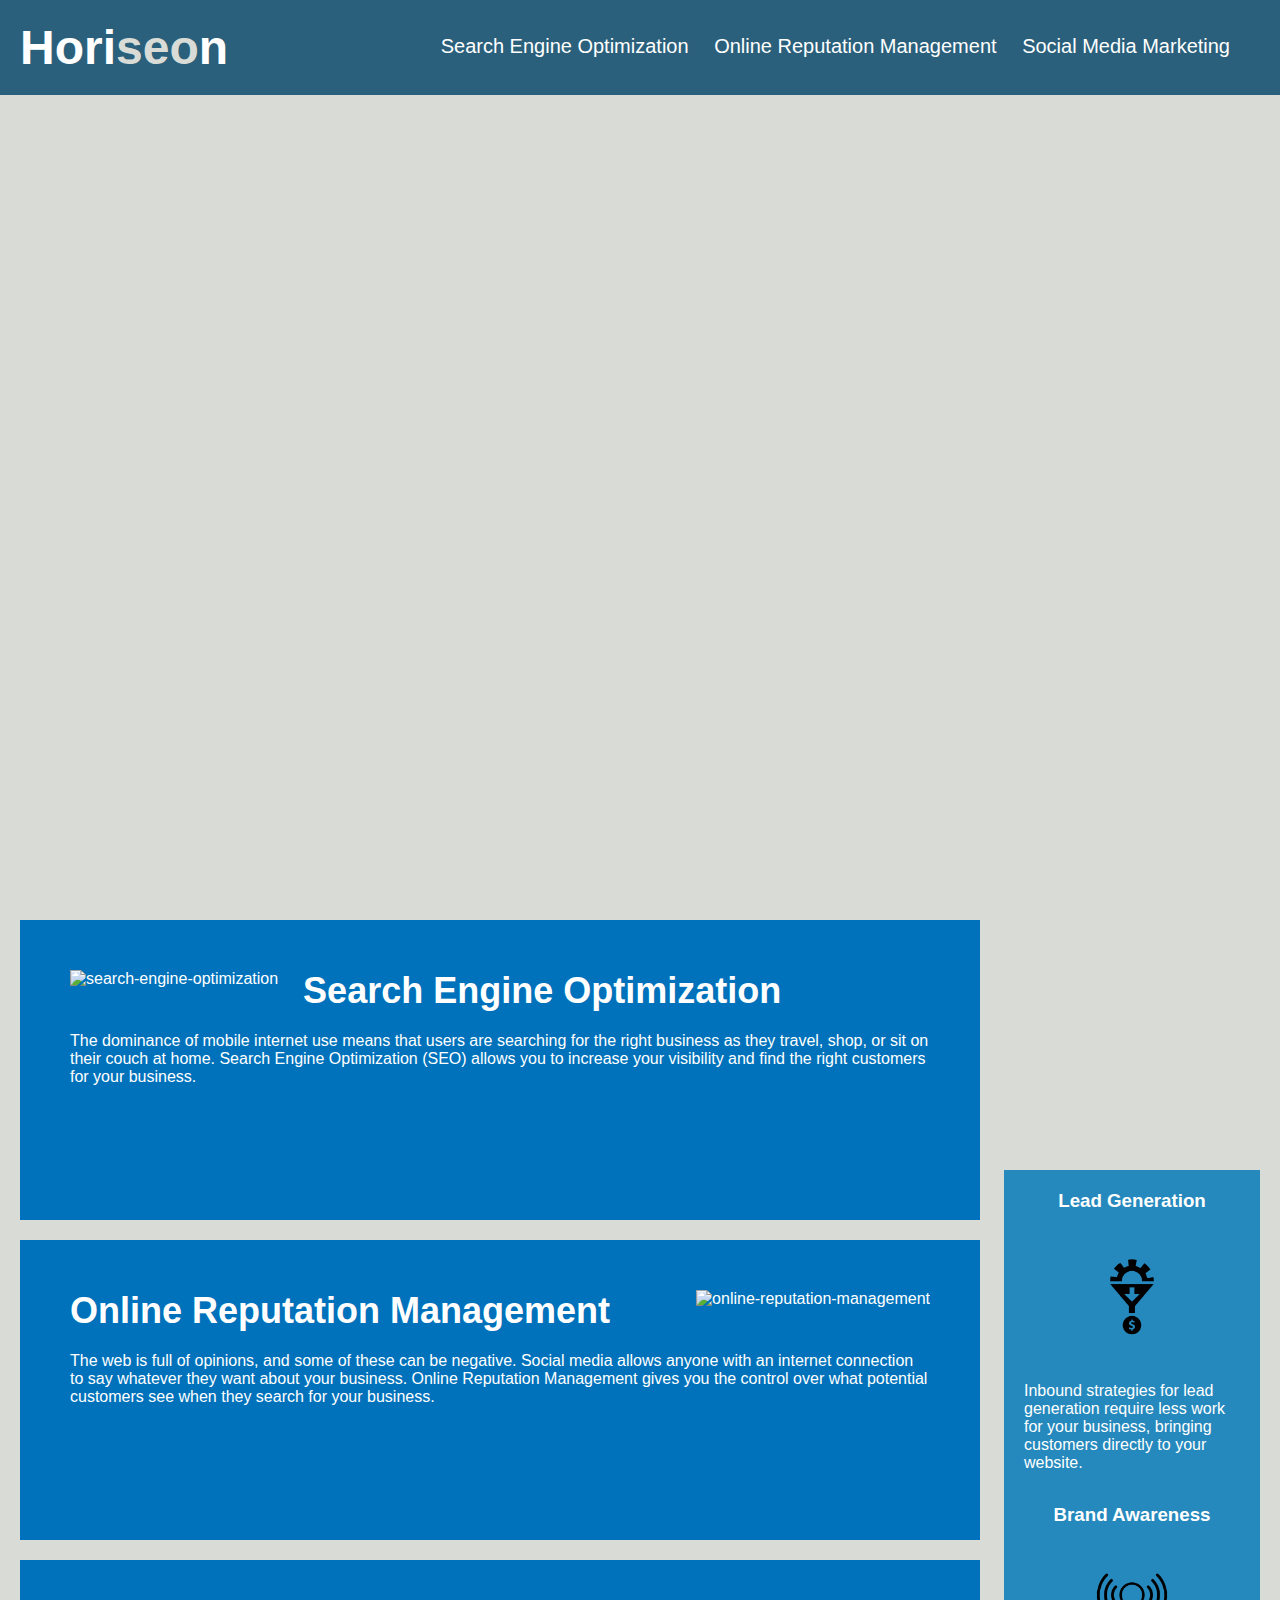
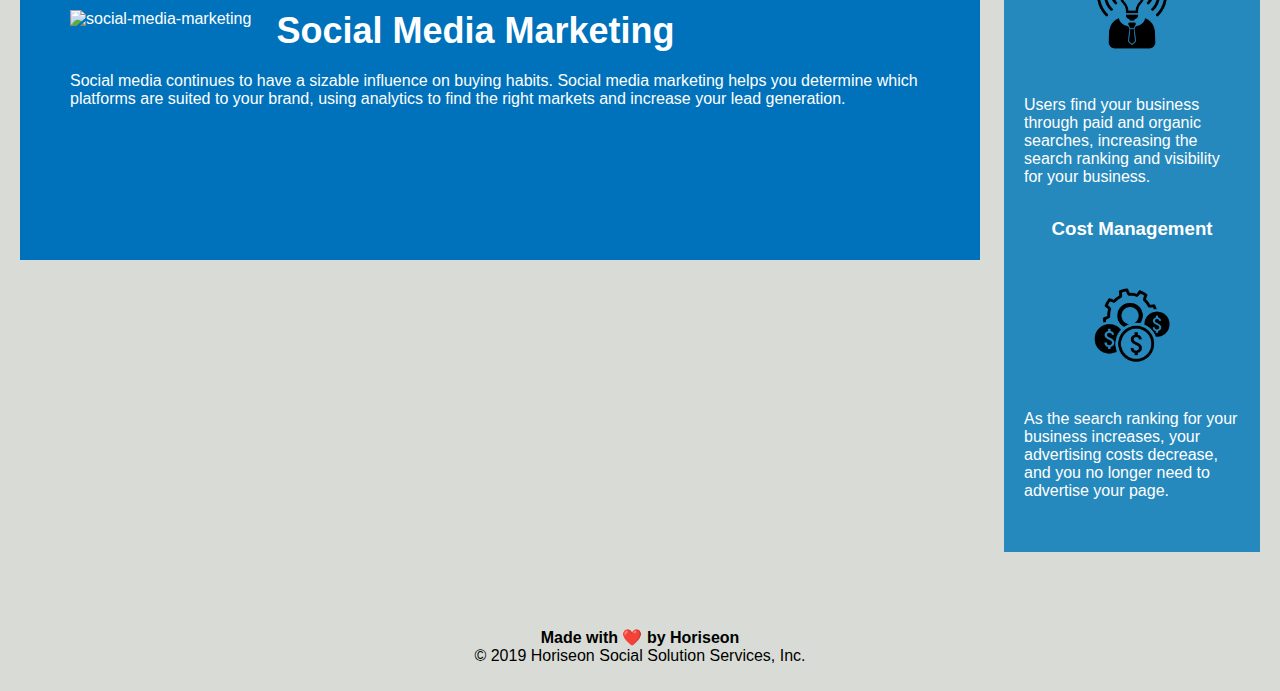
==== index.html @ a4ea69ff "Add files via upload" ====
<!DOCTYPE html>
<html lang="en-us">

<head>
    <meta charset="UTF-8" />
    <link rel="stylesheet" href="./assets/css/style.css">
    <!-- changed title from "website" to "Horiseon" -->
    <title>Horiseon</title>
</head>

<body>
    <!-- added header tag -->
    <header>
        <div class="header">
            <h1>Hori<span class="seo">seo</span>n</h1>
                <div>
                    <!-- added nav tag -->
                    <nav>
                        <a href="#search-engine-optimization">Search Engine Optimization</a>
                        <a href="#online-reputation-management">Online Reputation Management</a>
                        <a href="#social-media-marketing">Social Media Marketing</a>
                    </nav>
                </div>
        </div>
    </header>

    <!-- added section tag -->
    <section>

        <div class="hero"></div>
        <div class="content">
            <div class="search-engine-optimization">
                <img src="./assets/images/search-engine-optimization.jpg" class="float-left" alt="search-engine-optimization"/> 
                <!-- ⬆️added alt attribute -->
    
    
                <h2>Search Engine Optimization</h2>
                <p>
                    The dominance of mobile internet use means that users are searching for the right business as they travel, shop, or sit on their couch at home. Search Engine Optimization (SEO) allows you to increase your visibility and find the right customers for your business.
                </p>
            </div>
            <div id="online-reputation-management" class="online-reputation-management">
                <img src="./assets/images/online-reputation-management.jpg" class="float-right" alt="online-reputation-management"/> 
                <!-- ⬆️added alt attribute -->
                <h2>Online Reputation Management</h2>
                <p>
                    The web is full of opinions, and some of these can be negative. Social media allows anyone with an internet connection to say whatever they want about your business. Online Reputation Management gives you the control over what potential customers see when they search for your business.
                </p>
            </div>
            <div id="social-media-marketing" class="social-media-marketing">
                <img src="./assets/images/social-media-marketing.jpg" class="float-left" alt="social-media-marketing"/> 
                <!-- ⬆️added alt attribute -->
                <h2>Social Media Marketing</h2>
                <p>
                    Social media continues to have a sizable influence on buying habits. Social media marketing helps you determine which platforms are suited to your brand, using analytics to find the right markets and increase your lead generation.
                </p>
            </div>
        </div>

    </section>

    <!-- added aside tag -->
    <aside>
        <div class="benefits">
            <div class="benefit-lead">
                <h3>Lead Generation</h3>
                <img src="./assets/images/lead-generation.png" alt="lead-generation"/> 
                <!-- ⬆️added alt attribute -->
                <p>
                    Inbound strategies for lead generation require less work for your business, bringing customers directly to your website.
                </p>
            </div>
            <div class="benefit-brand">
                <h3>Brand Awareness</h3>
                <img src="./assets/images/brand-awareness.png" alt="brand-awareness"/> 
                <!-- ⬆️added alt attribute -->
                <p>
                    Users find your business through paid and organic searches, increasing the search ranking and visibility for your business.
                </p>
            </div>
            <div class="benefit-cost">
                <h3>Cost Management</h3>
                <img src="./assets/images/cost-management.png" alt="cost-management"></img> 
                <!-- ⬆️added alt attribute -->
                <p>
                    As the search ranking for your business increases, your advertising costs decrease, and you no longer need to advertise your page.
                </p>
            </div>
        </div>
    </aside>

    <!-- added footer tag -->
    <footer>
        <div class="footer">
            <!-- changed h2 to h4 -->
            <h4>Made with ❤️️ by Horiseon</h4>
            <p>
                &copy; 2019 Horiseon Social Solution Services, Inc.
            </p>
        </div>
    </footer>

</body>

</html>
---- assets/css/style.css ----
* {
    box-sizing: border-box;
    padding: 0;
    margin: 0;
}

body {
    background-color: #d9dcd6;
}

.header {
    padding: 20px;
    font-family: 'Trebuchet MS', 'Lucida Sans Unicode', 'Lucida Grande', 'Lucida Sans', Arial, sans-serif;
    background-color: #2a607c;
    color: #ffffff;
}

.header h1 {
    display: inline-block;
    font-size: 48px;
}

.header h1 .seo {
    color: #d9dcd6;
}

.header div {
    padding-top: 15px;
    margin-right: 20px;
    float: right;
    font-family: 'Gill Sans', 'Gill Sans MT', Calibri, 'Trebuchet MS', sans-serif;
    font-size: 20px;
}

.header div ul {
    list-style-type: none;
}

.header div ul li {
    display: inline-block;
    margin-left: 25px;
}

a {
    color: #ffffff;
    text-decoration: none;
    margin: 10px;  /* added margin here */
}

p {
    font-size: 16px;
}

.hero {
    height: 800px;
    width: 100%;
    margin-bottom: 25px;
    background-image: url("../images/digital-marketing-meeting.jpg");
    background-size: cover;
    background-position: center;
}

.float-left {
    float: left;
    margin-right: 25px;
}

.float-right {
    float: right;
    margin-left: 25px;
}

.content {
    width: 75%;
    display: inline-block;
    margin-left: 20px;
}

/* added aside selector */
aside {
    margin-top: -55.5%;
}

.benefits {
    margin-right: 20px;
    padding: 20px;
    clear: both;
    float: right;
    width: 20%;
    height: 100%;
    font-family: 'Gill Sans', 'Gill Sans MT', Calibri, 'Trebuchet MS', sans-serif;
    background-color: #2589bd;
}

.benefit-lead {
    margin-bottom: 32px;
    color: #ffffff;
}

.benefit-brand {
    margin-bottom: 32px;
    color: #ffffff;
}

.benefit-cost {
    margin-bottom: 32px;
    color: #ffffff;
}

.benefit-lead h3 {
    margin-bottom: 10px;
    text-align: center;
}

.benefit-brand h3 {
    margin-bottom: 10px;
    text-align: center;
}

.benefit-cost h3 {
    margin-bottom: 10px;
    text-align: center;
}

.benefit-lead img {
    display: block;
    margin: 10px auto;
    max-width: 150px;
}

.benefit-brand img {
    display: block;
    margin: 10px auto;
    max-width: 150px;
}

.benefit-cost img {
    display: block;
    margin: 10px auto;
    max-width: 150px;
}

.search-engine-optimization {
    margin-bottom: 20px;
    padding: 50px;
    height: 300px;
    font-family: 'Gill Sans', 'Gill Sans MT', Calibri, 'Trebuchet MS', sans-serif;
    background-color: #0072bb;
    color: #ffffff;
}

.online-reputation-management {
    margin-bottom: 20px;
    padding: 50px;
    height: 300px;
    font-family: 'Gill Sans', 'Gill Sans MT', Calibri, 'Trebuchet MS', sans-serif;
    background-color: #0072bb;
    color: #ffffff;
}

.social-media-marketing {
    margin-bottom: 20px;
    padding: 50px;
    height: 300px;
    font-family: 'Gill Sans', 'Gill Sans MT', Calibri, 'Trebuchet MS', sans-serif;
    background-color: #0072bb;
    color: #ffffff;
}

.search-engine-optimization img {
    max-height: 200px;
}

.online-reputation-management img {
    max-height: 200px;
}

.social-media-marketing img {
    max-height: 200px;
}

.search-engine-optimization h2 {
    margin-bottom: 20px;
    font-size: 36px;
}

.online-reputation-management h2 {
    margin-bottom: 20px;
    font-size: 36px;
}

.social-media-marketing h2 {
    margin-bottom: 20px;
    font-size: 36px;
}

.footer {
    padding-top: 6%;    /* changed "padding: 30px" to "padding-top: 6%; " */
    padding-bottom: 2%;    /* added padding-bottom: 2%; */
    clear: both;
    font-family: 'Trebuchet MS', 'Lucida Sans Unicode', 'Lucida Grande', 'Lucida Sans', Arial, sans-serif;
    text-align: center;
}

.footer h2 {
    font-size: 20px;
}
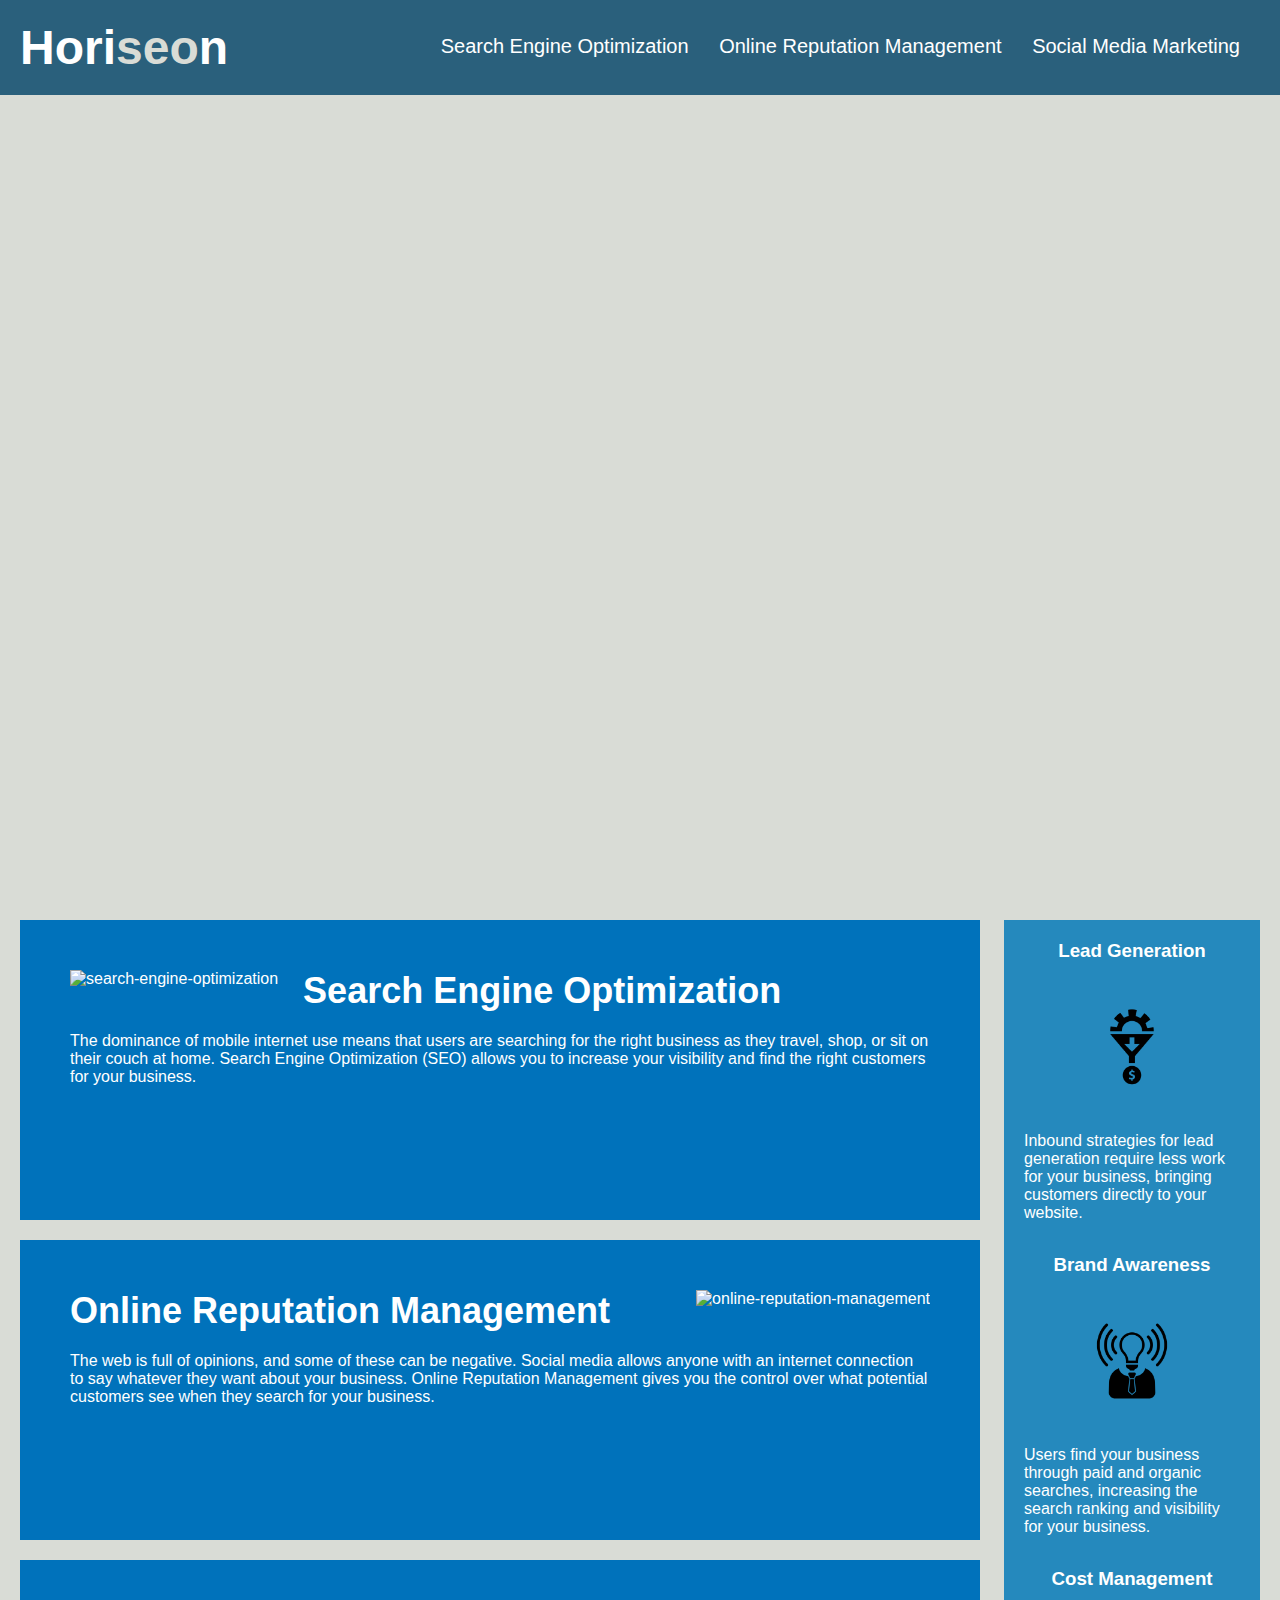
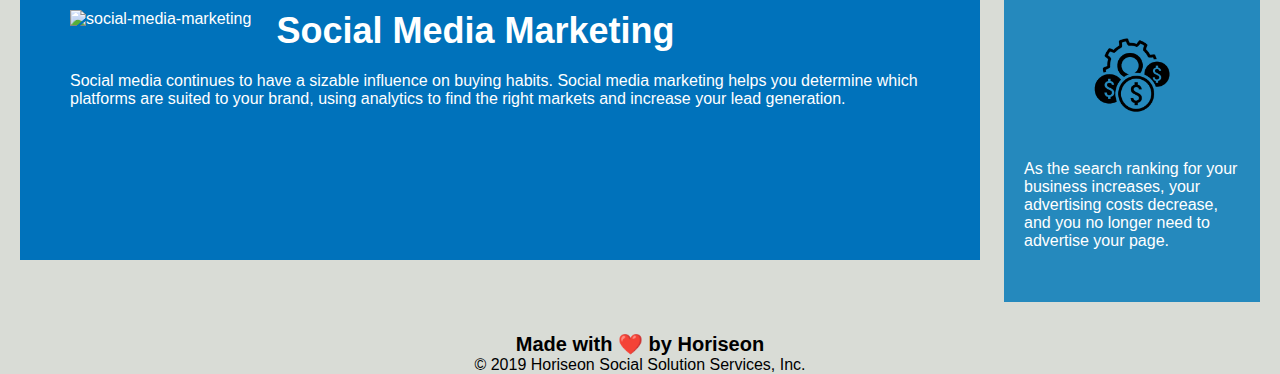
==== commit 89fb7b42: "refactored html and css file, updated readme.md" ====
--- a/index.html
+++ b/index.html
@@ -4,102 +4,110 @@
 <head>
     <meta charset="UTF-8" />
     <link rel="stylesheet" href="./assets/css/style.css">
-    <!-- changed title from "website" to "Horiseon" -->
+
+    <!-- changed title from website to horiseon -->
     <title>Horiseon</title>
 </head>
 
 <body>
-    <!-- added header tag -->
-    <header>
-        <div class="header">
+    <!-- changed div to header -->
+    <header class="header"> 
             <h1>Hori<span class="seo">seo</span>n</h1>
-                <div>
-                    <!-- added nav tag -->
-                    <nav>
+
+            <!-- changed div to nav -->
+            <nav>
+                <ul>
+                    <li>
                         <a href="#search-engine-optimization">Search Engine Optimization</a>
+                    </li>
+                    <li>
                         <a href="#online-reputation-management">Online Reputation Management</a>
+                    </li>
+                    <li>
                         <a href="#social-media-marketing">Social Media Marketing</a>
-                    </nav>
-                </div>
-        </div>
-    </header>
+                    </li>
+                </ul>
+            </nav>
+        </header>
 
-    <!-- added section tag -->
-    <section>
+     <!-- changed div to section -->
+     <section class="hero"></section> 
+     
+     <!-- changed div to section -->
+     <section class="content">
 
-        <div class="hero"></div>
-        <div class="content">
-            <div class="search-engine-optimization">
-                <img src="./assets/images/search-engine-optimization.jpg" class="float-left" alt="search-engine-optimization"/> 
-                <!-- ⬆️added alt attribute -->
-    
-    
-                <h2>Search Engine Optimization</h2>
-                <p>
-                    The dominance of mobile internet use means that users are searching for the right business as they travel, shop, or sit on their couch at home. Search Engine Optimization (SEO) allows you to increase your visibility and find the right customers for your business.
-                </p>
-            </div>
-            <div id="online-reputation-management" class="online-reputation-management">
-                <img src="./assets/images/online-reputation-management.jpg" class="float-right" alt="online-reputation-management"/> 
-                <!-- ⬆️added alt attribute -->
-                <h2>Online Reputation Management</h2>
-                <p>
-                    The web is full of opinions, and some of these can be negative. Social media allows anyone with an internet connection to say whatever they want about your business. Online Reputation Management gives you the control over what potential customers see when they search for your business.
-                </p>
-            </div>
-            <div id="social-media-marketing" class="social-media-marketing">
-                <img src="./assets/images/social-media-marketing.jpg" class="float-left" alt="social-media-marketing"/> 
-                <!-- ⬆️added alt attribute -->
-                <h2>Social Media Marketing</h2>
-                <p>
-                    Social media continues to have a sizable influence on buying habits. Social media marketing helps you determine which platforms are suited to your brand, using analytics to find the right markets and increase your lead generation.
-                </p>
-            </div>
-        </div>
+        <!-- changed div to article -->
+        <article class="search-engine-optimization">
+            
+            <!-- added alt attribute to img tag -->
+            <img src="./assets/images/search-engine-optimization.jpg" class="float-left" alt="search-engine-optimization" />
+            <h2>Search Engine Optimization</h2>
+            <p>
+                The dominance of mobile internet use means that users are searching for the right business as they travel, shop, or sit on their couch at home. Search Engine Optimization (SEO) allows you to increase your visibility and find the right customers for your business.
+            </p>
+        </article>
 
+        <!-- changed div to article -->
+        <article id="online-reputation-management" class="online-reputation-management"> 
+
+            <!-- added alt attribute to img tag -->
+            <img src="./assets/images/online-reputation-management.jpg" class="float-right" alt="online-reputation-management" />
+            <h2>Online Reputation Management</h2>
+            <p>
+                The web is full of opinions, and some of these can be negative. Social media allows anyone with an internet connection to say whatever they want about your business. Online Reputation Management gives you the control over what potential customers see when they search for your business.
+            </p>
+        </article>
+
+        <!-- changed div to article -->
+        <article id="social-media-marketing" class="social-media-marketing">
+
+            <!-- added alt attribute to img tag -->
+            <img src="./assets/images/social-media-marketing.jpg" class="float-left" alt="social-media-marketing" />
+            <h2>Social Media Marketing</h2>
+            <p>
+                Social media continues to have a sizable influence on buying habits. Social media marketing helps you determine which platforms are suited to your brand, using analytics to find the right markets and increase your lead generation.
+            </p>
+        </article>
     </section>
 
-    <!-- added aside tag -->
-    <aside>
-        <div class="benefits">
-            <div class="benefit-lead">
-                <h3>Lead Generation</h3>
-                <img src="./assets/images/lead-generation.png" alt="lead-generation"/> 
-                <!-- ⬆️added alt attribute -->
-                <p>
-                    Inbound strategies for lead generation require less work for your business, bringing customers directly to your website.
-                </p>
-            </div>
-            <div class="benefit-brand">
-                <h3>Brand Awareness</h3>
-                <img src="./assets/images/brand-awareness.png" alt="brand-awareness"/> 
-                <!-- ⬆️added alt attribute -->
-                <p>
-                    Users find your business through paid and organic searches, increasing the search ranking and visibility for your business.
-                </p>
-            </div>
-            <div class="benefit-cost">
-                <h3>Cost Management</h3>
-                <img src="./assets/images/cost-management.png" alt="cost-management"></img> 
-                <!-- ⬆️added alt attribute -->
-                <p>
-                    As the search ranking for your business increases, your advertising costs decrease, and you no longer need to advertise your page.
-                </p>
-            </div>
-        </div>
+    <!-- changed div to aside -->
+    <aside class="benefits">
+
+        <!-- changed div to article -->
+        <article class="benefit-lead">
+            <h3>Lead Generation</h3>
+            <img src="./assets/images/lead-generation.png" />
+            <p>
+                Inbound strategies for lead generation require less work for your business, bringing customers directly to your website.
+            </p>
+        </article>
+
+        <!-- changed div to article -->
+        <article class="benefit-brand">
+            <h3>Brand Awareness</h3>
+            <img src="./assets/images/brand-awareness.png" />
+            <p>
+                Users find your business through paid and organic searches, increasing the search ranking and visibility for your business.
+            </p>
+        </article>
+
+        <!-- changed div to article -->
+        <article class="benefit-cost">
+            <h3>Cost Management</h3>
+            <img src="./assets/images/cost-management.png"></img>
+            <p>
+                As the search ranking for your business increases, your advertising costs decrease, and you no longer need to advertise your page.
+            </p>
+        </article>
     </aside>
 
-    <!-- added footer tag -->
-    <footer>
-        <div class="footer">
-            <!-- changed h2 to h4 -->
-            <h4>Made with ❤️️ by Horiseon</h4>
-            <p>
-                &copy; 2019 Horiseon Social Solution Services, Inc.
-            </p>
-        </div>
+    <!-- changed div to footer -->
+    <footer class="footer">
+        <h2>Made with ❤️️ by Horiseon</h2>
+        <p>
+            &copy; 2019 Horiseon Social Solution Services, Inc.
+        </p>
     </footer>
-
 </body>
 
-</html>
+</html>--- a/assets/css/style.css
+++ b/assets/css/style.css
@@ -24,7 +24,8 @@
     color: #d9dcd6;
 }
 
-.header div {
+/* changed div to nav */
+.header nav { 
     padding-top: 15px;
     margin-right: 20px;
     float: right;
@@ -32,11 +33,13 @@
     font-size: 20px;
 }
 
-.header div ul {
+/* changed div to nav */
+.header nav ul {
     list-style-type: none;
 }
 
-.header div ul li {
+/* changed div to nav */
+.header nav ul li {
     display: inline-block;
     margin-left: 25px;
 }
@@ -44,7 +47,6 @@
 a {
     color: #ffffff;
     text-decoration: none;
-    margin: 10px;  /* added margin here */
 }
 
 p {
@@ -76,10 +78,6 @@
     margin-left: 20px;
 }
 
-/* added aside selector */
-aside {
-    margin-top: -55.5%;
-}
 
 .benefits {
     margin-right: 20px;
@@ -195,8 +193,7 @@
 }
 
 .footer {
-    padding-top: 6%;    /* changed "padding: 30px" to "padding-top: 6%; " */
-    padding-bottom: 2%;    /* added padding-bottom: 2%; */
+    padding-top: 30px;
     clear: both;
     font-family: 'Trebuchet MS', 'Lucida Sans Unicode', 'Lucida Grande', 'Lucida Sans', Arial, sans-serif;
     text-align: center;
